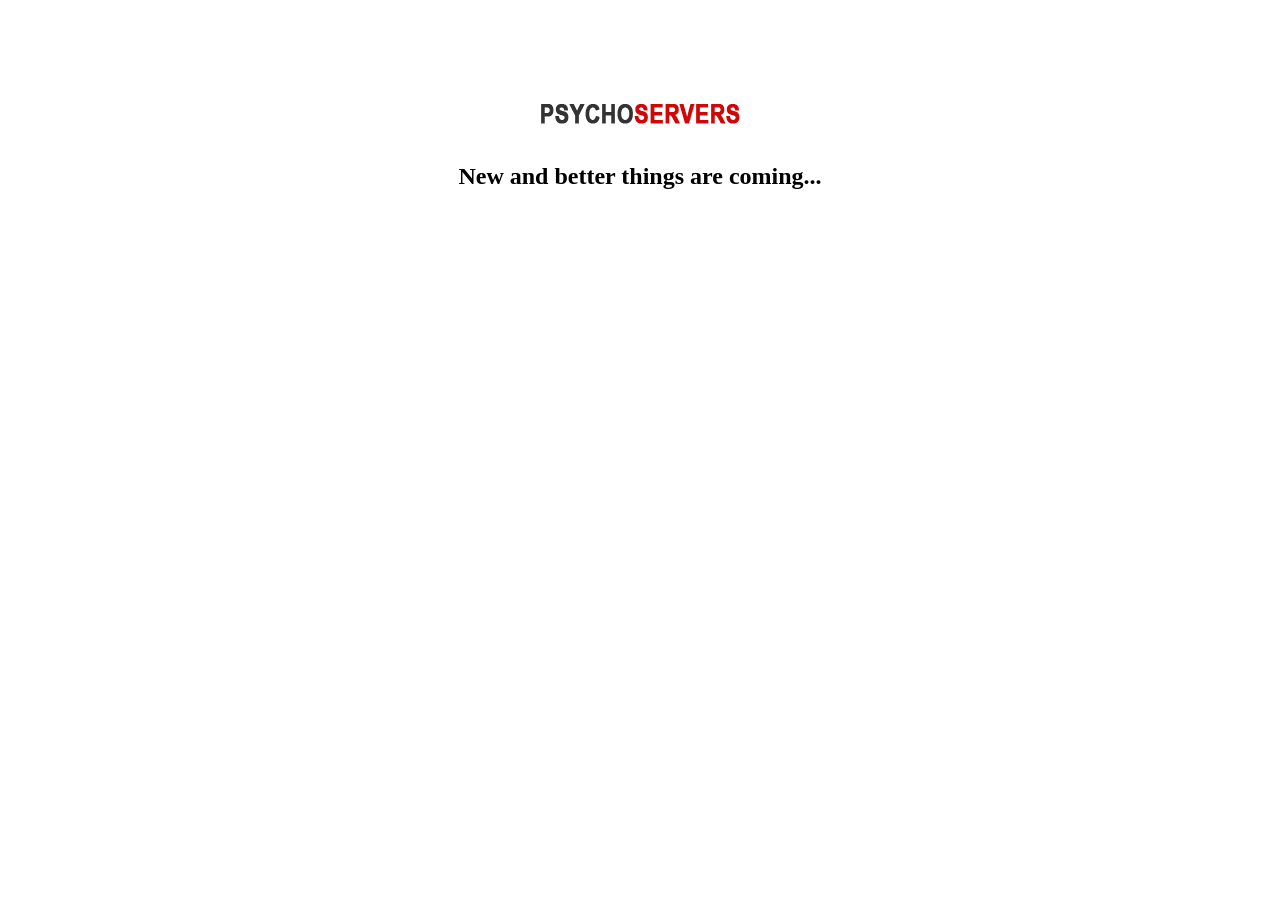
==== index.html @ 0d2e66ea "first commit" ====
<!DOCTYPE html>
<html>
	<!-- CSS -->
	<link
		type="text/css"
		rel="stylesheet"
		href="/assets/css/default.css" />

	<head>
		<!-- Global site tag (gtag.js) - Google Analytics -->
		<title>PsychoServers - Coming Soon</title>
	</head>

	<body>
		<div class="tempdiv">
			<img
				src="assets/img/logo.png"
				class="center" /><br />
			<h2>New and better things are coming...</h2>
		</div>
	</body>
</html>
---- assets/css/default.css ----
.tempdiv {
	width: 210px;
	width: 50%;
	margin: 0 auto;
	text-align: center;
	padding-top: 80px;
}

.tempdiv img {
	max-width: 100%;
	height: auto;
}

p {
	font-size: 24px;
	text-align: center;
}
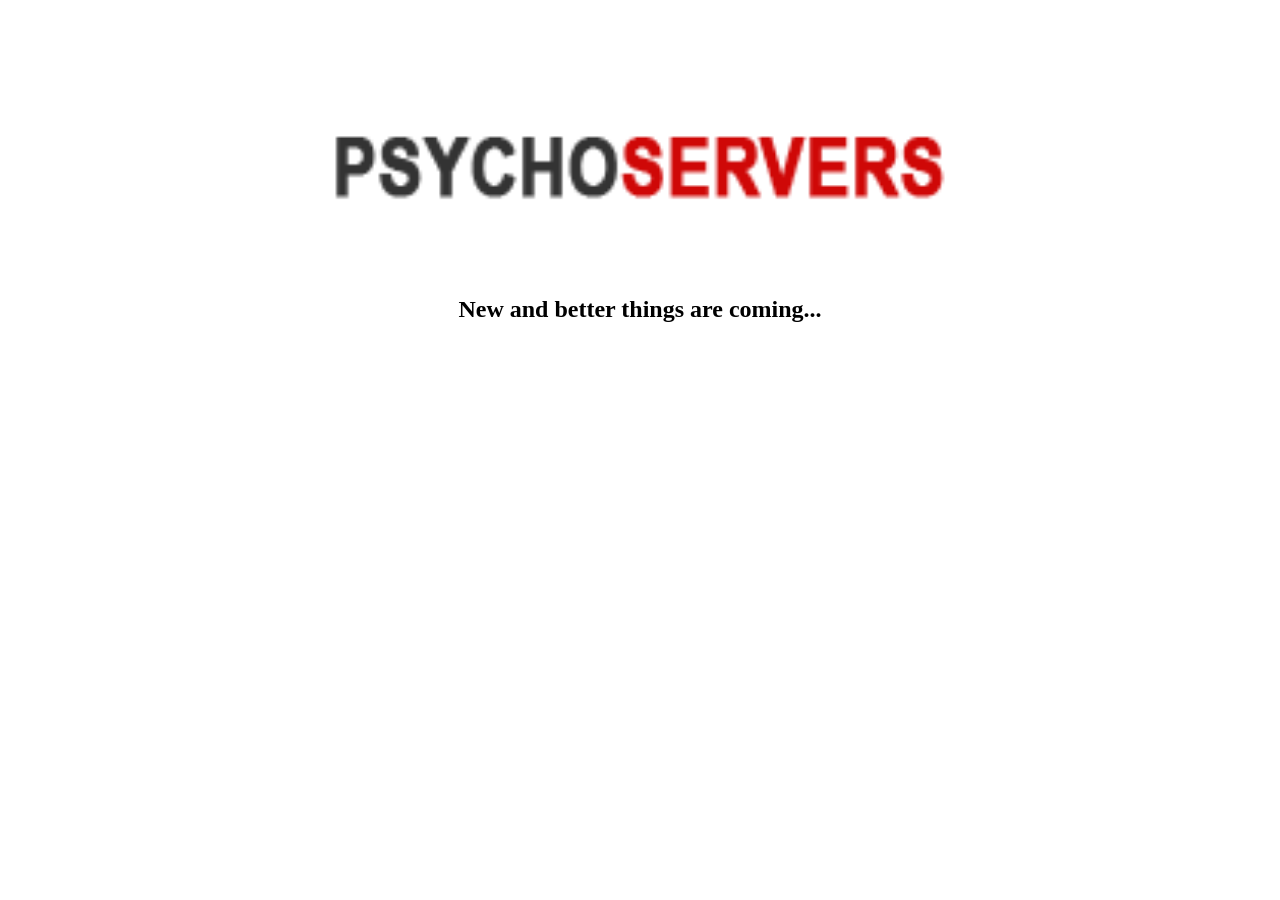
==== commit 18a9b685: "testing branch and pr" ====
--- a/index.html
+++ b/index.html
@@ -13,9 +13,7 @@
 
 	<body>
 		<div class="tempdiv">
-			<img
-				src="assets/img/logo.png"
-				class="center" /><br />
+			<img src="assets/img/logo.png" />
 			<h2>New and better things are coming...</h2>
 		</div>
 	</body>
--- a/assets/css/default.css
+++ b/assets/css/default.css
@@ -1,4 +1,7 @@
-.tempdiv {
+div {
+	display: flex;
+	flex-direction: column;
+	gap: 2rem;
 	width: 210px;
 	width: 50%;
 	margin: 0 auto;
@@ -6,12 +9,7 @@
 	padding-top: 80px;
 }
 
-.tempdiv img {
+div img {
 	max-width: 100%;
 	height: auto;
 }
-
-p {
-	font-size: 24px;
-	text-align: center;
-}
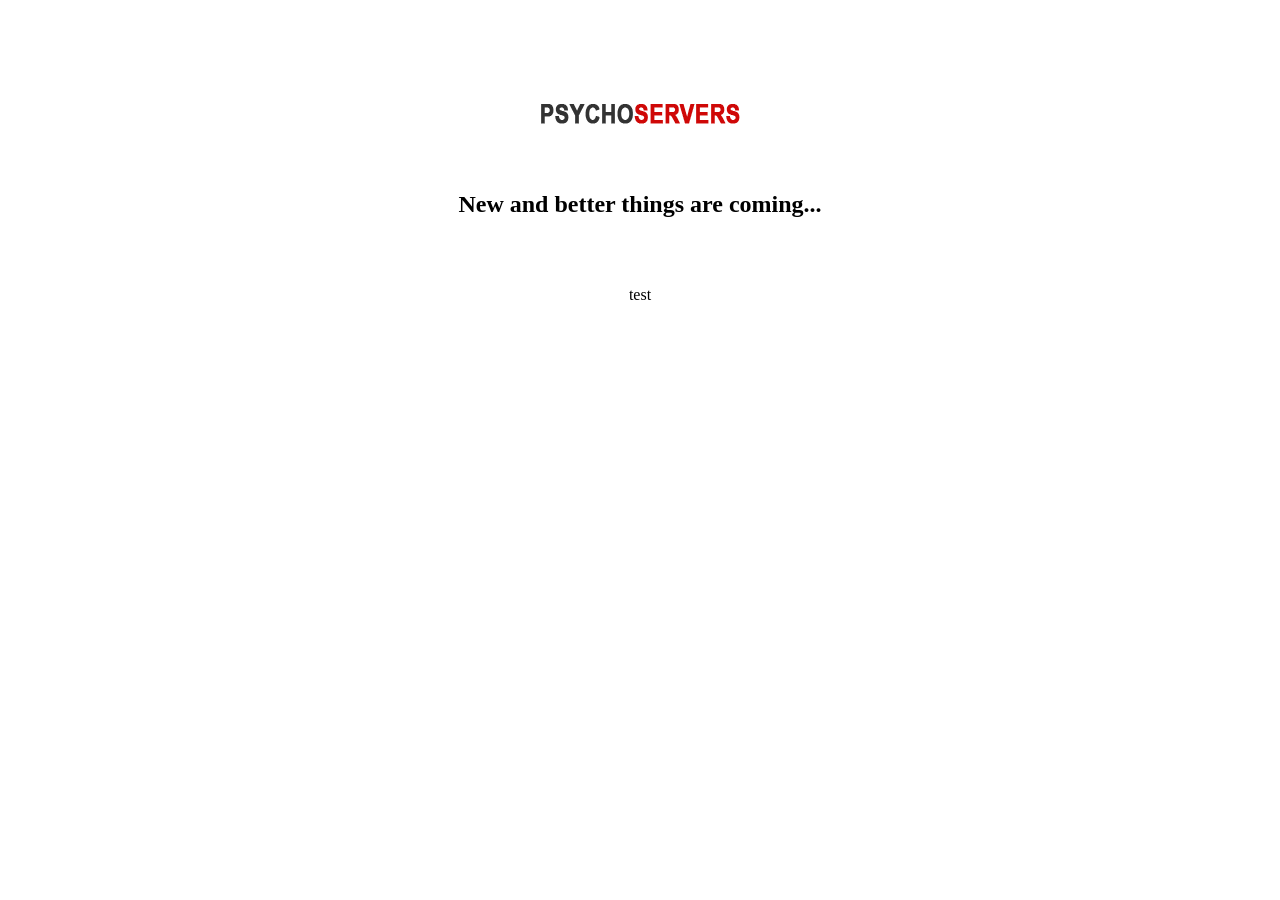
==== commit fa94293c: "test push" ====
--- a/index.html
+++ b/index.html
@@ -15,6 +15,7 @@
 		<div class="tempdiv">
 			<img src="assets/img/logo.png" />
 			<h2>New and better things are coming...</h2>
+			<p>test</p>
 		</div>
 	</body>
 </html>
--- a/assets/css/default.css
+++ b/assets/css/default.css
@@ -10,6 +10,7 @@
 }
 
 div img {
+	align-self: center;
 	max-width: 100%;
 	height: auto;
 }
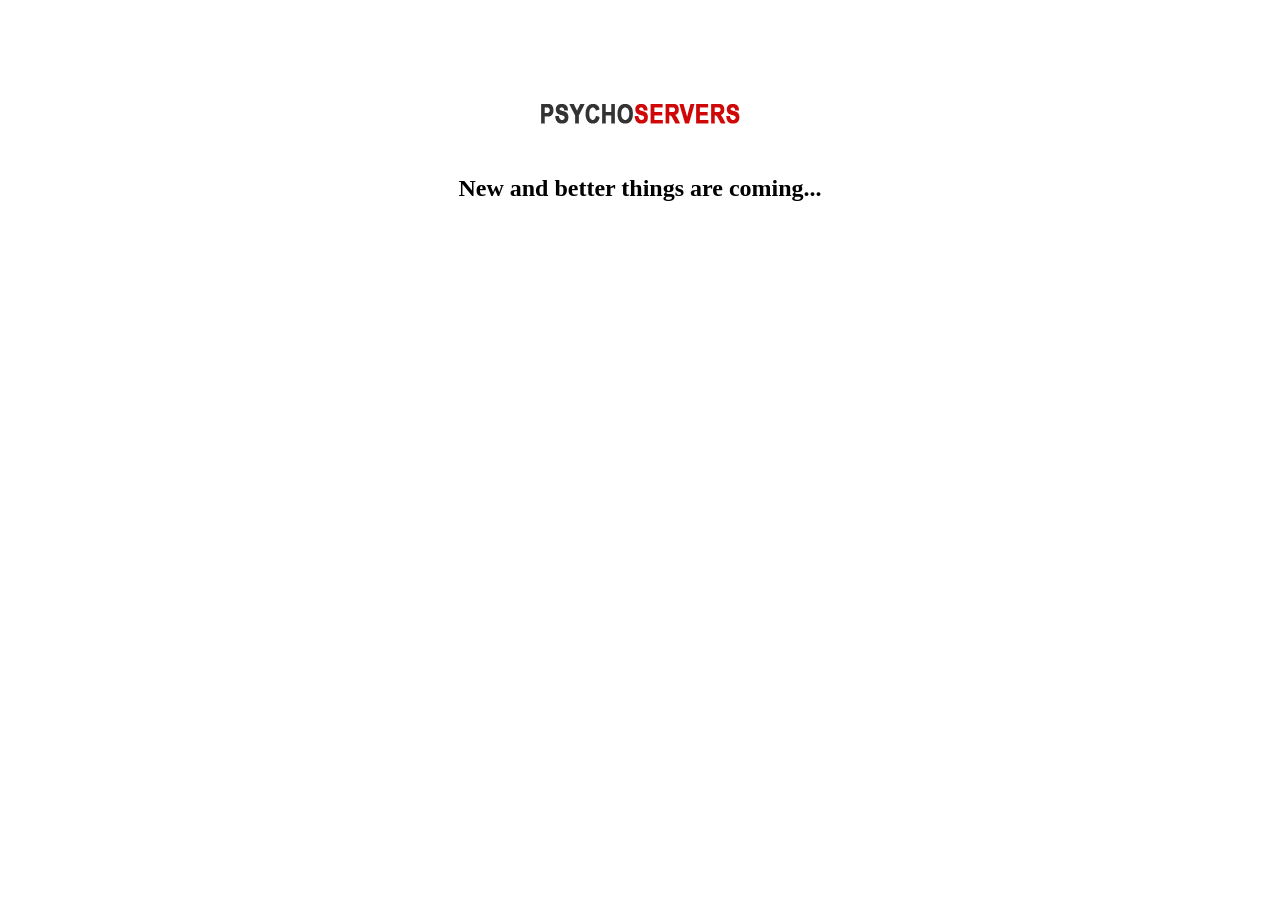
==== commit e464d1d4: "actual fixes" ====
--- a/index.html
+++ b/index.html
@@ -15,7 +15,6 @@
 		<div class="tempdiv">
 			<img src="assets/img/logo.png" />
 			<h2>New and better things are coming...</h2>
-			<p>test</p>
 		</div>
 	</body>
 </html>
--- a/assets/css/default.css
+++ b/assets/css/default.css
@@ -1,7 +1,7 @@
 div {
 	display: flex;
 	flex-direction: column;
-	gap: 2rem;
+	gap: 1rem;
 	width: 210px;
 	width: 50%;
 	margin: 0 auto;
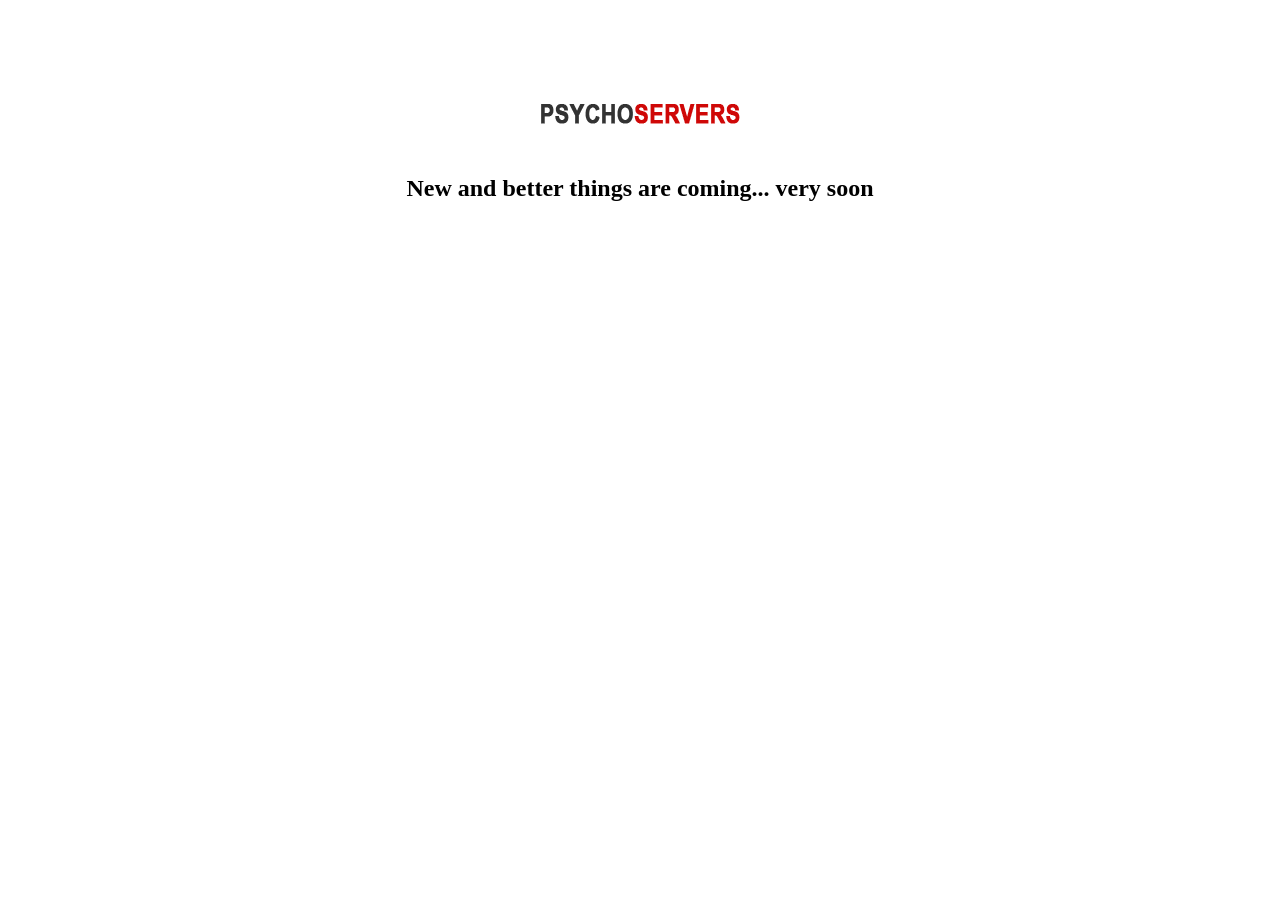
==== commit de8d8b9a: "testing merge auto-deploy" ====
--- a/index.html
+++ b/index.html
@@ -14,7 +14,7 @@
 	<body>
 		<div class="tempdiv">
 			<img src="assets/img/logo.png" />
-			<h2>New and better things are coming...</h2>
+			<h2>New and better things are coming... very soon</h2>
 		</div>
 	</body>
 </html>
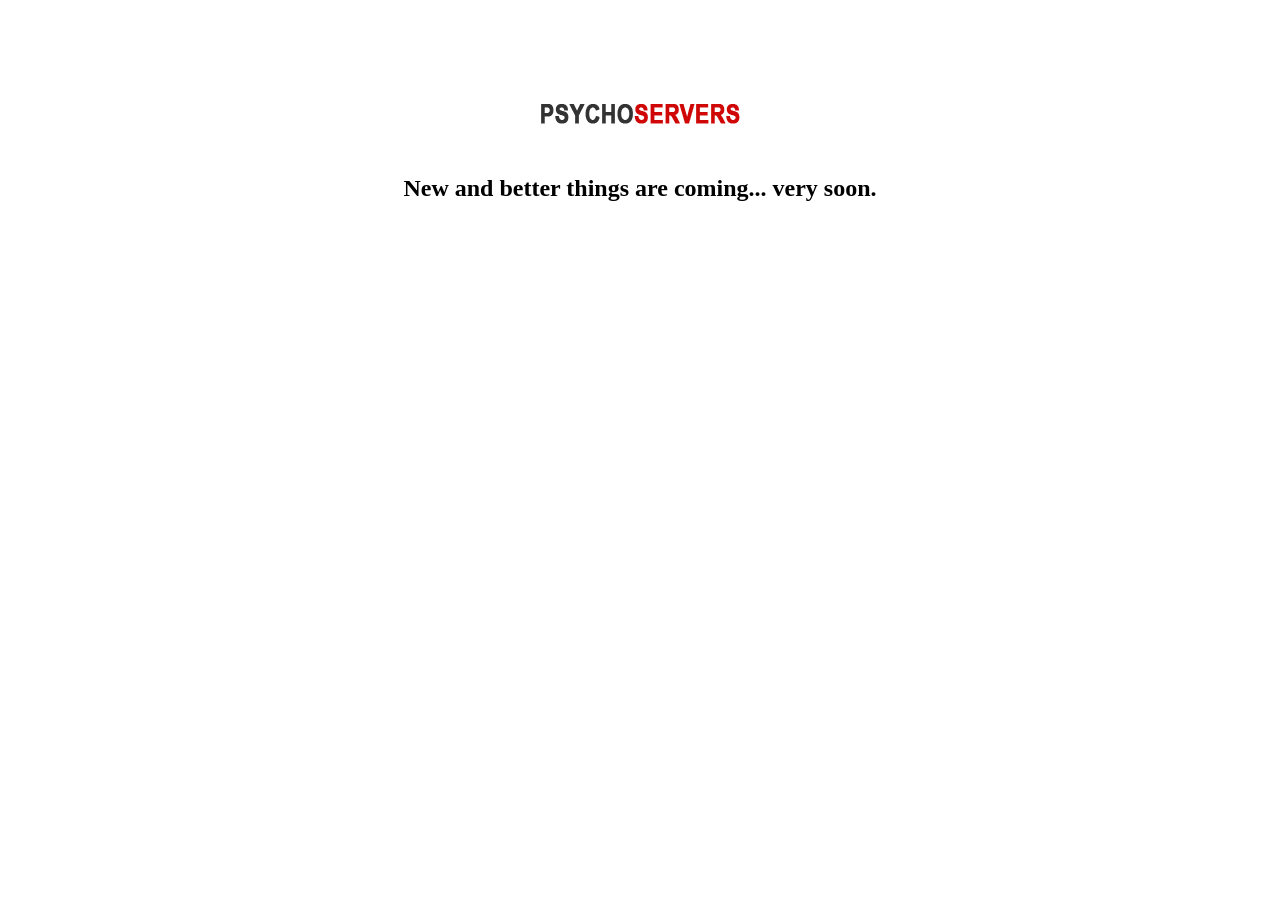
==== commit 33c98bc9: "test" ====
--- a/index.html
+++ b/index.html
@@ -14,7 +14,7 @@
 	<body>
 		<div class="tempdiv">
 			<img src="assets/img/logo.png" />
-			<h2>New and better things are coming... very soon</h2>
+			<h2>New and better things are coming... very soon.</h2>
 		</div>
 	</body>
 </html>
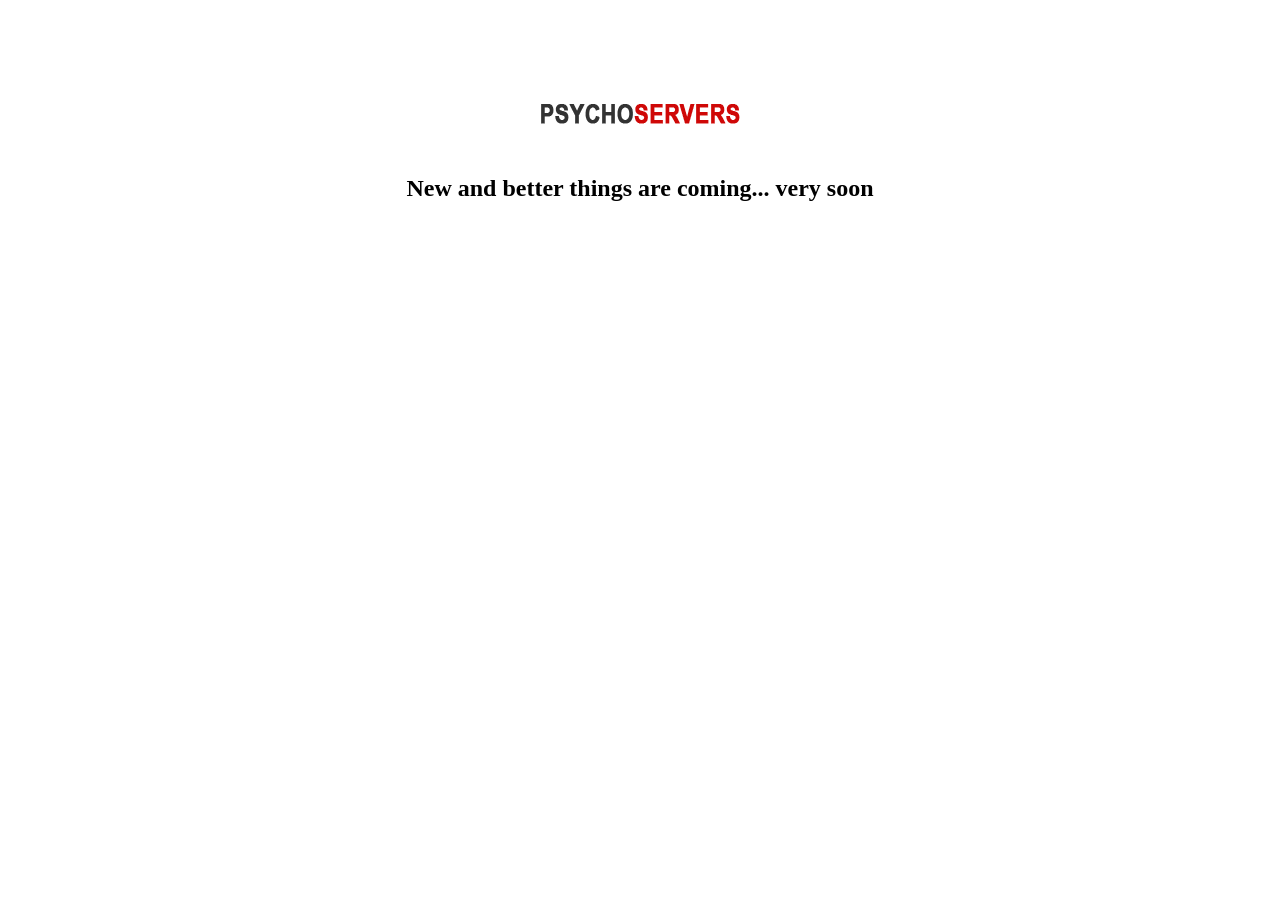
==== commit c6834719: "test again" ====
--- a/index.html
+++ b/index.html
@@ -14,7 +14,7 @@
 	<body>
 		<div class="tempdiv">
 			<img src="assets/img/logo.png" />
-			<h2>New and better things are coming... very soon.</h2>
+			<h2>New and better things are coming... very soon</h2>
 		</div>
 	</body>
 </html>
